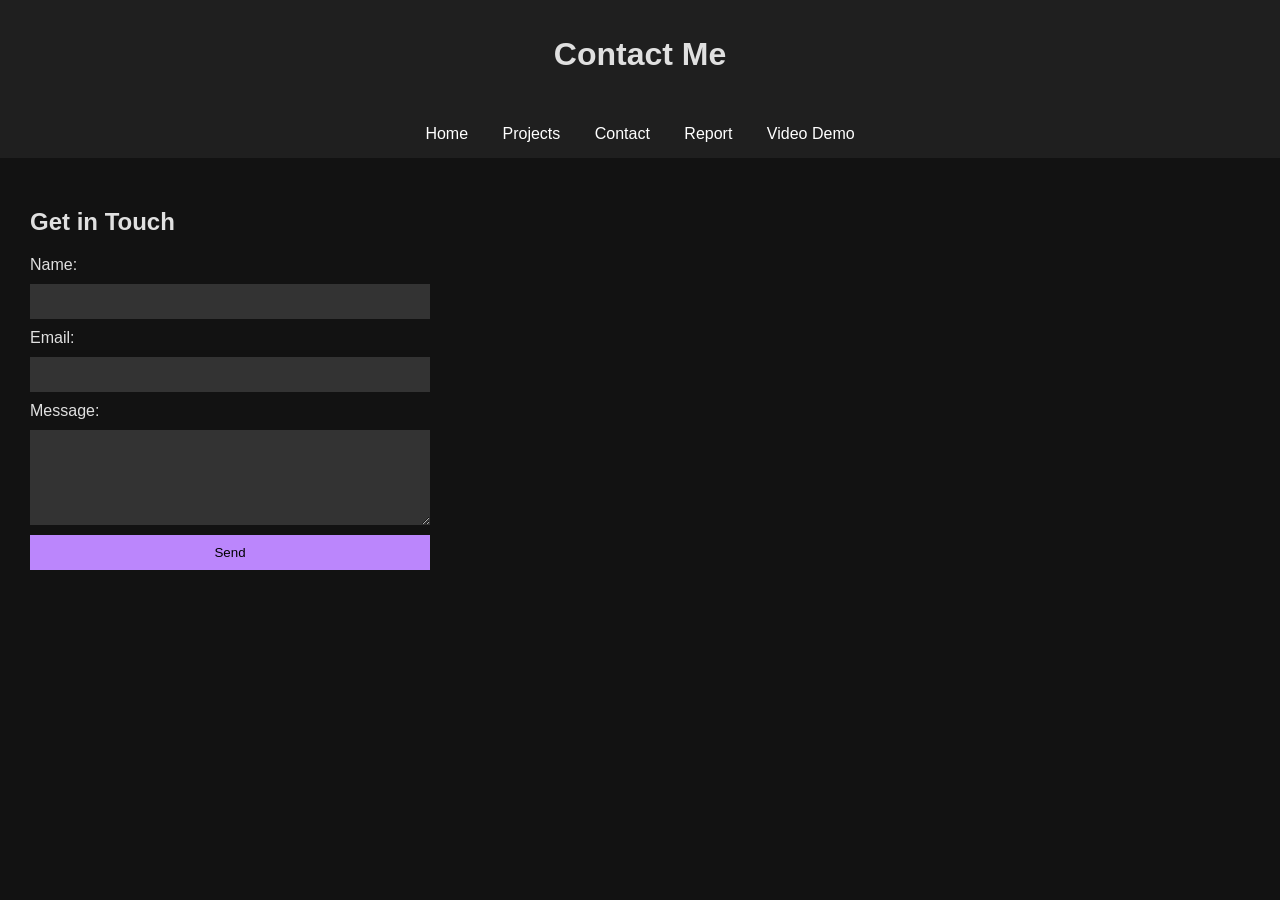
==== contact.html @ fe0d5fe1 "first commit" ====
<!DOCTYPE html>
<html lang="en">
<head>
<meta charset="UTF-8">
<title>Contact</title>

<style>
body {
    margin: 0;
    font-family: Arial, Helvetica, sans-serif;
    background-color: #121212;
    color: #e0e0e0;
}

header, nav {
    background-color: #1f1f1f;
    text-align: center;
    padding: 15px;
}

nav a {
    margin: 0 15px;
    color: white;
    text-decoration: none;
}

nav a:hover {
    color: #bb86fc;
}

main {
    padding: 30px;
}

form {
    display: grid;
    gap: 10px;
    width: 400px;
}

input, textarea {
    padding: 10px;
    background: #333;
    border: none;
    color: white;
}

button {
    padding: 10px;
    background: #bb86fc;
    border: none;
    cursor: pointer;
}
</style>
</head>

<body>

<header>
<h1>Contact Me</h1>
</header>

<nav>
<a href="index.html">Home</a>
<a href="projects.html">Projects</a>
<a href="contact.html">Contact</a>
<a href="report.html">Report</a>
<a href="videodemo.html">Video Demo</a>
</nav>

<main>

<h2>Get in Touch</h2>

<form action="mailto:sionz03@icloud.com" method="post" enctype="text/plain">

<label for="name">Name:</label>
<input type="text" id="name" name="name" required>

<label for="email">Email:</label>
<input type="email" id="email" name="email" required>

<label for="message">Message:</label>
<textarea id="message" name="message" rows="5" required></textarea>

<button type="submit">Send</button>

</form>

</main>

</body>
</html>
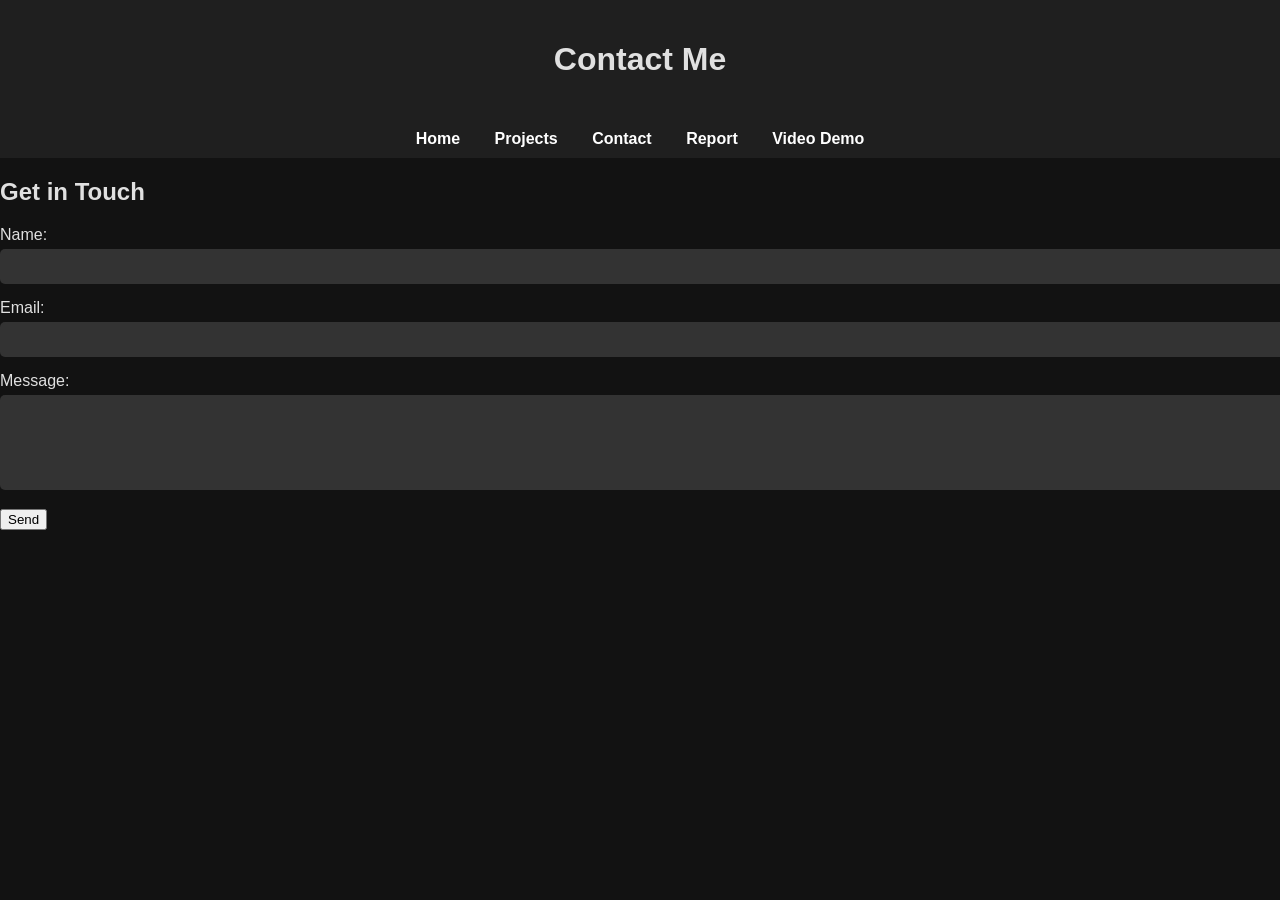
==== commit 0eff8547: "updates" ====
--- a/contact.html
+++ b/contact.html
@@ -12,44 +12,99 @@
     color: #e0e0e0;
 }
 
-header, nav {
+header {
     background-color: #1f1f1f;
+    padding: 20px;
     text-align: center;
-    padding: 15px;
+}
+
+nav {
+    background-color: #1f1f1f;
+    padding: 10px;
+    text-align: center;
 }
 
 nav a {
     margin: 0 15px;
+    text-decoration: none;
+    font-weight: bold;
     color: white;
-    text-decoration: none;
 }
 
 nav a:hover {
     color: #bb86fc;
 }
 
-main {
+.container {
     padding: 30px;
 }
 
+.card {
+    background: #1f1f1f;
+    padding: 20px;
+    margin-bottom: 20px;
+    border-radius: 5px;
+}
+
+/* FORM STYLING (SEPARATE) */
 form {
-    display: grid;
-    gap: 10px;
-    width: 400px;
+    display: block;
 }
 
 input, textarea {
+    width: 100%;
     padding: 10px;
-    background: #333;
+    margin-top: 5px;
+    margin-bottom: 15px;
+    background-color: #333;
     border: none;
-    color: white;
+    color: #e0e0e0;
+    border-radius: 5px;
 }
 
-button {
-    padding: 10px;
-    background: #bb86fc;
+input[type="submit"] {
+    background-color: #bb86fc;
+    color: black;
+    cursor: pointer;
+}
+
+input[type="submit"]:hover {
+    background-color: #9a67ea;
+}
+
+/* PROJECT GRID (FOR PROJECT PAGE ONLY) */
+.grid {
+    display: grid;
+    grid-template-columns: repeat(3, 1fr);
+    gap: 20px;
+}
+
+.card img {
+    width: 100%;
+    border-radius: 5px;
+}
+/* VIDEO PAGE STYLING */
+
+iframe {
+    display: block;
+    margin: 20px auto;
+    width: 800px;
+    height: 400px;
     border: none;
-    cursor: pointer;
+}
+
+.video-link {
+    text-align: center;
+    margin-top: 10px;
+}
+
+.video-link a {
+    color: #bb86fc;
+    text-decoration: none;
+}
+
+.video-link a:hover {
+    text-decoration: underline;
 }
 </style>
 </head>
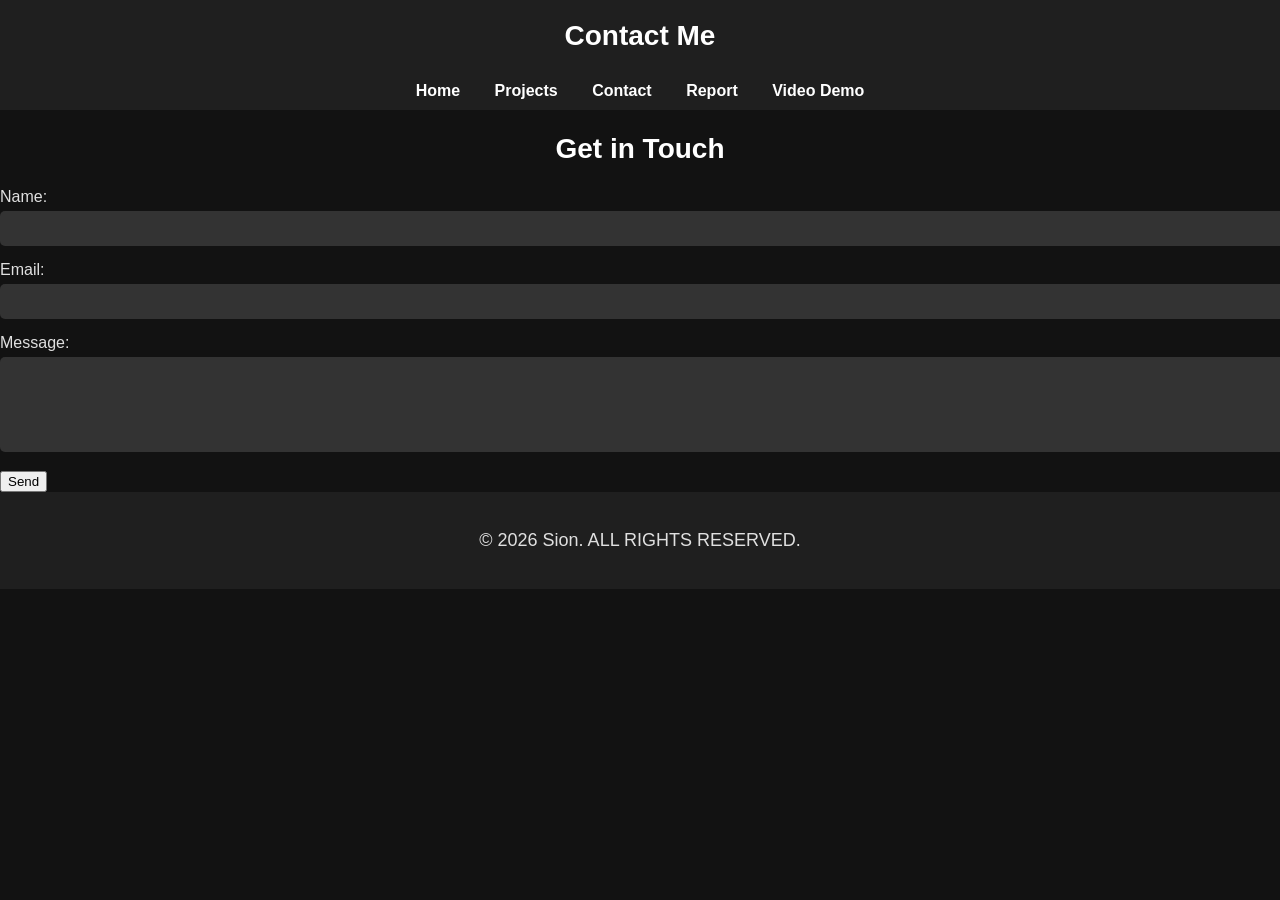
==== commit ad243198: "update" ====
--- a/contact.html
+++ b/contact.html
@@ -4,109 +4,7 @@
 <meta charset="UTF-8">
 <title>Contact</title>
 
-<style>
-body {
-    margin: 0;
-    font-family: Arial, Helvetica, sans-serif;
-    background-color: #121212;
-    color: #e0e0e0;
-}
-
-header {
-    background-color: #1f1f1f;
-    padding: 20px;
-    text-align: center;
-}
-
-nav {
-    background-color: #1f1f1f;
-    padding: 10px;
-    text-align: center;
-}
-
-nav a {
-    margin: 0 15px;
-    text-decoration: none;
-    font-weight: bold;
-    color: white;
-}
-
-nav a:hover {
-    color: #bb86fc;
-}
-
-.container {
-    padding: 30px;
-}
-
-.card {
-    background: #1f1f1f;
-    padding: 20px;
-    margin-bottom: 20px;
-    border-radius: 5px;
-}
-
-/* FORM STYLING (SEPARATE) */
-form {
-    display: block;
-}
-
-input, textarea {
-    width: 100%;
-    padding: 10px;
-    margin-top: 5px;
-    margin-bottom: 15px;
-    background-color: #333;
-    border: none;
-    color: #e0e0e0;
-    border-radius: 5px;
-}
-
-input[type="submit"] {
-    background-color: #bb86fc;
-    color: black;
-    cursor: pointer;
-}
-
-input[type="submit"]:hover {
-    background-color: #9a67ea;
-}
-
-/* PROJECT GRID (FOR PROJECT PAGE ONLY) */
-.grid {
-    display: grid;
-    grid-template-columns: repeat(3, 1fr);
-    gap: 20px;
-}
-
-.card img {
-    width: 100%;
-    border-radius: 5px;
-}
-/* VIDEO PAGE STYLING */
-
-iframe {
-    display: block;
-    margin: 20px auto;
-    width: 800px;
-    height: 400px;
-    border: none;
-}
-
-.video-link {
-    text-align: center;
-    margin-top: 10px;
-}
-
-.video-link a {
-    color: #bb86fc;
-    text-decoration: none;
-}
-
-.video-link a:hover {
-    text-decoration: underline;
-}
-</style>
+<link rel="stylesheet" href="style.css">
 </head>
 
 <body>
@@ -144,5 +42,10 @@
 
 </main>
 
+<div class="div">
+<footer class="footer">
+    <p>&copy; 2026 Sion. ALL RIGHTS RESERVED.</p>
+</footer>
+
 </body>
 </html>
--- a/style.css
+++ b/style.css
@@ -0,0 +1,116 @@
+
+
+
+
+body {
+    margin: 0;
+    font-family: Arial, Helvetica, sans-serif;
+    background-color: #121212;
+    color: #e0e0e0;
+}
+p {
+    font-size : 18px;
+    text-align: center;
+}
+/* HEADER AND NAVIGATION */
+header {
+    background-color: #1f1f1f;
+    padding: 20px;
+    text-align: center;
+}
+
+h1 {
+    font-size : 28px;
+    margin: 0;
+    color: #ffffff;
+}
+h2 {
+    font-size: 28px;
+    text-align: center;
+    color: #ffffff;
+}
+h3 {
+    font-size: 28px;
+    text-align: center;
+    color: #ffffff;
+}
+
+/* LOGO STYLING OF NAVIGATION */
+nav {
+    background-color: #1f1f1f;
+    padding: 10px;
+    text-align: center;
+}
+/* NAVIGATION LINKS */
+nav a {
+    margin: 0 15px;
+    text-decoration: none;
+    font-weight: bold;
+    color: #ffffff;
+}
+/* HOVER EFFECT FOR NAVIGATION LINKS */
+nav a:hover {
+    color: #bb86fc;
+}
+/* MAIN CONTENT AREA */
+.container {
+    padding : 20px;
+   
+    
+}
+/*STYLE FOR PROJECTS AND VIDEO POSTS */
+.div {
+    background: #1f1f1f;
+    padding: 20px;
+    margin-bottom: 20px;
+   
+}
+
+/* FORM STYLING (SEPARATE) */
+form {
+    display: block;
+}
+
+input, textarea {
+    width: 100%;
+    padding: 10px;
+    margin-top: 5px;
+    margin-bottom: 15px;
+    background-color: #333;
+    border: none;
+    color: #e0e0e0;
+    border-radius: 5px;
+}
+
+input[type="submit"] {
+    background-color: #bb86fc;
+    color: black;
+    cursor: pointer;
+}
+
+input[type="submit"]:hover {
+    background-color: #9a67ea;
+}
+
+/* PROJECT GRID (FOR PROJECT PAGE ONLY) */
+.grid {
+    display: grid;
+    grid-template-columns: repeat(3, 1fr);
+    gap: 20px;
+}
+
+.div img {
+    width: 100%;
+    
+}
+/* VIDEO  LINK */
+
+.video-link {
+    text-align: center;
+    margin-top: 10px;
+}
+
+.video-link a {
+    color: #bb86fc;
+    text-decoration: none;
+}
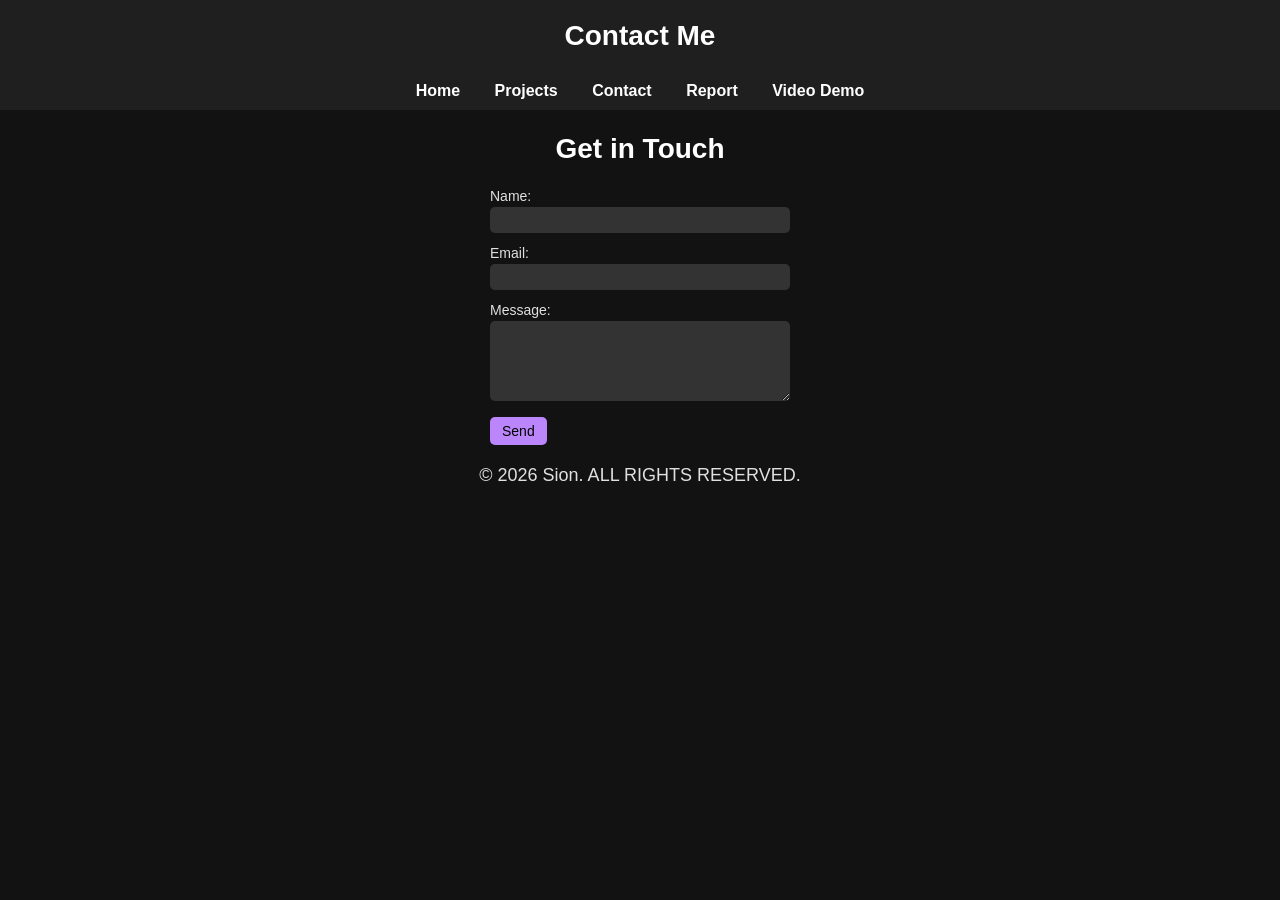
==== commit fbf034f2: "new images" ====
--- a/contact.html
+++ b/contact.html
@@ -1,3 +1,5 @@
+<!-- Sion Worrell - Business Computing - Website development -->
+
 <!DOCTYPE html>
 <html lang="en">
 <head>
@@ -10,41 +12,38 @@
 <body>
 
 <header>
-<h1>Contact Me</h1>
+  <h1>Contact Me</h1>
 </header>
 
 <nav>
-<a href="index.html">Home</a>
-<a href="projects.html">Projects</a>
-<a href="contact.html">Contact</a>
-<a href="report.html">Report</a>
-<a href="videodemo.html">Video Demo</a>
+  <a href="index.html">Home</a>
+  <a href="projects.html">Projects</a>
+  <a href="contact.html">Contact</a>
+  <a href="report.html">Report</a>
+  <a href="videodemo.html">Video Demo</a>
 </nav>
 
 <main>
+  <h2>Get in Touch</h2>
 
-<h2>Get in Touch</h2>
+  <form action="mailto:sionz03@icloud.com" method="post" enctype="text/plain">
 
-<form action="mailto:sionz03@icloud.com" method="post" enctype="text/plain">
+    <label for="name">Name:</label>
+    <input type="text" id="name" name="name" required>
 
-<label for="name">Name:</label>
-<input type="text" id="name" name="name" required>
+    <label for="email">Email:</label>
+    <input type="email" id="email" name="email" required>
 
-<label for="email">Email:</label>
-<input type="email" id="email" name="email" required>
+    <label for="message">Message:</label>
+    <textarea id="message" name="message" rows="3" required></textarea>
 
-<label for="message">Message:</label>
-<textarea id="message" name="message" rows="5" required></textarea>
+    <button type="submit">Send</button>
 
-<button type="submit">Send</button>
-
-</form>
-
+  </form>
 </main>
 
-<div class="div">
 <footer class="footer">
-    <p>&copy; 2026 Sion. ALL RIGHTS RESERVED.</p>
+  <p>&copy; 2026 Sion. ALL RIGHTS RESERVED.</p>
 </footer>
 
 </body>
--- a/style.css
+++ b/style.css
@@ -1,4 +1,4 @@
-
+/* Sion Worrell - Business Computing -  Website development */
 
 
 
@@ -55,7 +55,9 @@
 /* MAIN CONTENT AREA */
 .container {
     padding : 20px;
-   
+   max-width: 900px;   
+  margin: 0 auto;     
+
     
 }
 /*STYLE FOR PROJECTS AND VIDEO POSTS */
@@ -66,30 +68,54 @@
    
 }
 
-/* FORM STYLING (SEPARATE) */
+/* FORM STYLING  */
 form {
-    display: block;
+  display: block;
+  max-width: 300px;  
+  margin: 20px auto;  
+  font-family: Arial, sans-serif;
 }
 
-input, textarea {
-    width: 100%;
-    padding: 10px;
-    margin-top: 5px;
-    margin-bottom: 15px;
-    background-color: #333;
-    border: none;
-    color: #e0e0e0;
-    border-radius: 5px;
+/* Labels */
+label {
+  display: block;       
+  font-size: 14px;      
+  margin-bottom: 3px;   
+  color: #e0e0e0;
 }
 
-input[type="submit"] {
-    background-color: #bb86fc;
-    color: black;
-    cursor: pointer;
+/* Inputs and textarea */
+input, textarea {
+  width: 100%;         
+  padding: 5px;        
+  margin-bottom: 12px;  
+  background-color: #333;
+  border: none;
+  color: #e0e0e0;
+  border-radius: 5px;
+  font-size: 14px;     
+  box-sizing: border-box; 
 }
 
-input[type="submit"]:hover {
-    background-color: #9a67ea;
+/* Textarea specific height */
+textarea {
+  height: 80px;
+  resize: vertical; 
+}
+
+/* Button styling */
+button {
+  padding: 6px 12px;
+  font-size: 14px;      
+  background-color: #bb86fc;
+  color: black;
+  border: none;
+  border-radius: 5px;
+  cursor: pointer;
+}
+
+button:hover {
+  background-color: #9a67ea;
 }
 
 /* PROJECT GRID (FOR PROJECT PAGE ONLY) */
